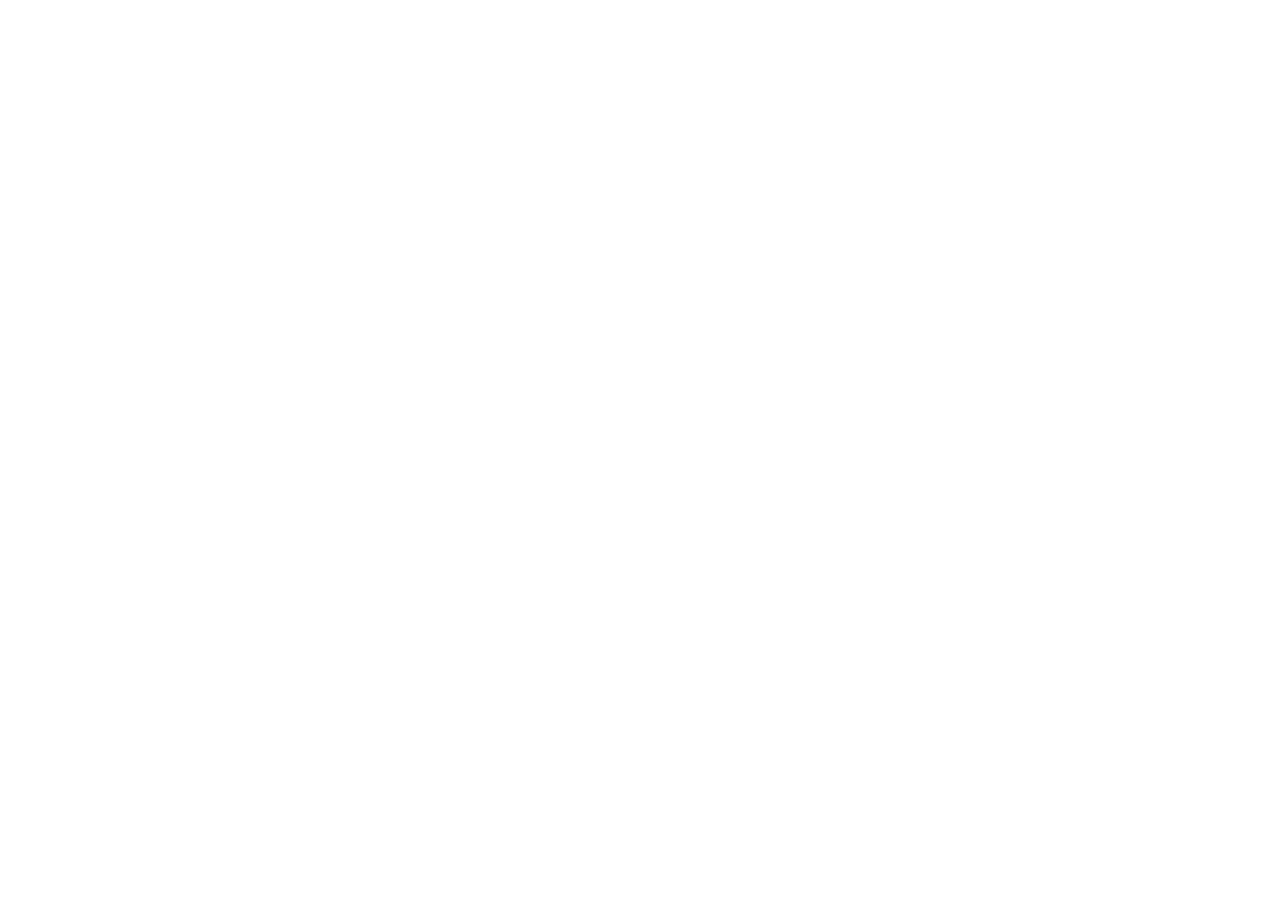
==== projet 1 /index.html @ 24d6ca88 "2" ====
<!DOCTYPE html>
<html lang="en">
<head>
    <meta charset="UTF-8">
    <meta name="viewport" content="width=device-width, initial-scale=1.0">
    <title>Document</title>
    <script src="script.js"></script>
    <link rel="stylesheet" href="style.css">
</head>
<body>
    
</body>
</html>
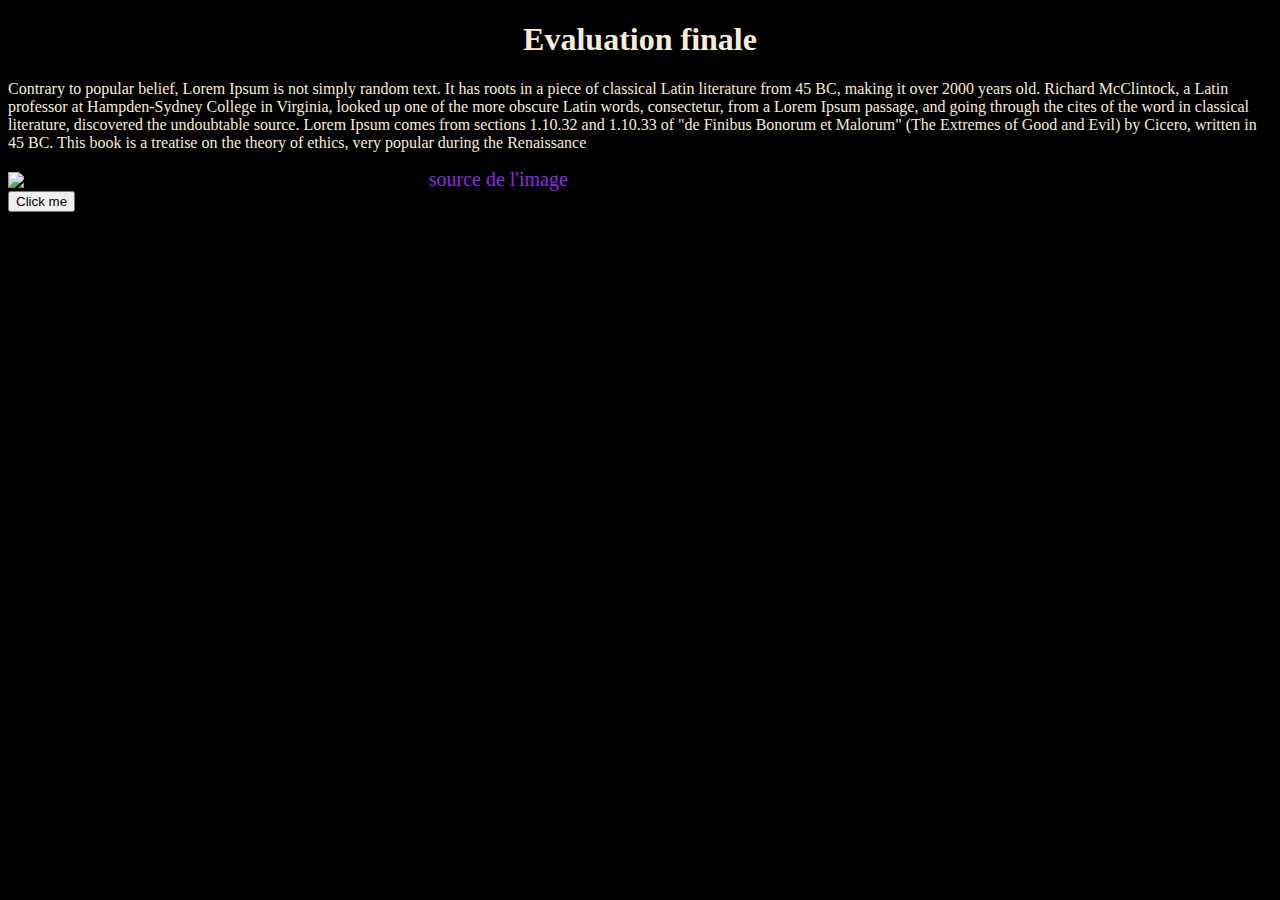
==== commit d0aea1c1: "3" ====
--- a/projet 1 /index.html
+++ b/projet 1 /index.html
@@ -1,5 +1,6 @@
 <!DOCTYPE html>
 <html lang="en">
+
 <head>
     <meta charset="UTF-8">
     <meta name="viewport" content="width=device-width, initial-scale=1.0">
@@ -7,7 +8,30 @@
     <script src="script.js"></script>
     <link rel="stylesheet" href="style.css">
 </head>
+
 <body>
-    
+    <!-- on va utiliser la balise h1 pour crée le titre d'une page internet du fait qu'il y aura qu'un seul titre dans cet exercice-->
+    <h1>Evaluation finale</h1>
+    <!-- on va utiliser la balise p pour crée un paragraphe d'une page internet-->
+    <p>Contrary to popular belief, Lorem Ipsum is not simply random text. It has roots in a piece of classical Latin
+        literature from 45 BC, making it over 2000 years old. Richard McClintock, a Latin professor at Hampden-Sydney
+        College in Virginia, looked up one of the more obscure Latin words, consectetur, from a Lorem Ipsum passage, and
+        going through the cites of the word in classical literature, discovered the undoubtable source. Lorem Ipsum
+        comes from sections 1.10.32 and 1.10.33 of "de Finibus Bonorum et Malorum" (The Extremes of Good and Evil) by
+        Cicero, written in 45 BC. This book is a treatise on the theory of ethics, very popular during the Renaissance
+    </p>
+    <!-- on va utiliser la balise img pour mettre une image dans une page internet-->
+    <img src="https://etzq49yfnmd.exactdn.com/wp-content/uploads/2022/03/cicero_gradient.png?strip=all&lossy=1&ssl=1"
+        alt="image prise d'internet concernant The History of Lorem Ipsum">
+    <!-- on va utiliser la balise a pour mettre un lien d'une page internet-->
+     <a href="https://etzq49yfnmd.exactdn.com/wp-content/uploads/2022/03/cicero_gradient.png?strip=all&lossy=1&ssl=1">source de l'image</a>
+    <!-- on va utiliser la balise button pour mettre en place un boutton dans une page internet-->
+     <br>  <button onclick="afficherAlerte()">Click me</button>
+     <script>
+        function afficherAlerte() {
+            alert("Bien joué, vous avez réussi à cliquer !");
+        }
+    </script>
 </body>
+
 </html>--- a/projet 1 /style.css
+++ b/projet 1 /style.css
@@ -0,0 +1,21 @@
+a{
+    text-decoration: none;
+    color: blueviolet;
+    font-size: 20px;
+}
+h1{
+    display: flex;
+    justify-content: center;
+    color: antiquewhite
+}
+body{
+    background-color: black;
+}
+p{
+    display: flex;
+    justify-content: center;
+    color: antiquewhite 
+}
+img{
+    width: 500px;
+}